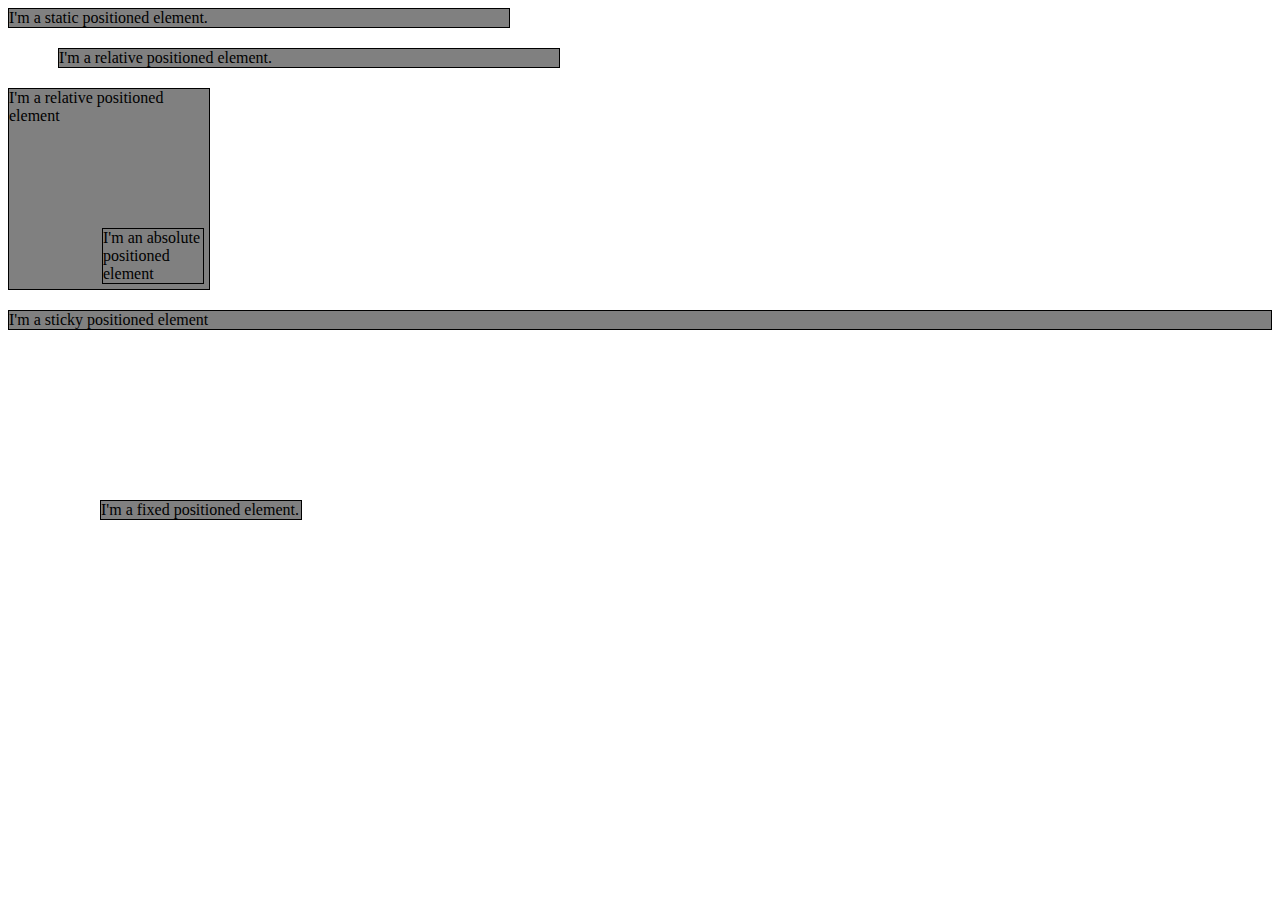
==== position/index.html @ 250ba468 "Added position template and styles" ====
<!DOCTYPE html>
<html lang="en">
<head>
    <meta charset="UTF-8">
    <title>CSS Training: Position</title>
    <link rel="stylesheet" href="styles.css">
</head>
<body>
<div class="position-static">
    <div>I'm a static positioned element.</div>
</div>
<div class="position-relative">
    <div>I'm a relative positioned element.</div>
</div>
<div class="position-fixed">
    <div>I'm a fixed positioned element.</div>
</div>
<div class="absolute-container">
    I'm a relative positioned element
    <div class="position-absolute">
        I'm an absolute positioned element
    </div>
</div>
<div class="position-sticky">
    I'm a sticky positioned element
</div>
</body>
</html>
---- position/styles.css ----
/* Static */
.position-static div {
    background-color: grey;
    border: 1px solid black;
    width: 500px;
    margin-bottom: 20px;

    position: static;
}

/* Relative */
.position-relative div {
    background-color: grey;
    border: 1px solid black;
    width: 500px;
    margin-bottom: 20px;

    position: relative;
    left: 50px;
}

/* Fixed */
.position-fixed div {
    background-color: grey;
    border: 1px solid black;
    width: 200px;
    margin-bottom: 20px;

    position: fixed;
    left: 100px;
    top: 500px;
}

/* Absolute */
.absolute-container {
    background-color: grey;
    border: 1px solid black;
    width: 200px;
    height: 200px;
    margin-bottom: 20px;

    position: relative;
}

.position-absolute {
    background-color: grey;
    border: 1px solid black;
    width: 100px;

    position: absolute;
    bottom: 5px;
    right: 5px;
}

/* Sticky */

.position-sticky {
    background-color: grey;
    border: 1px solid black;

    position: sticky;
    top: 5px;
}
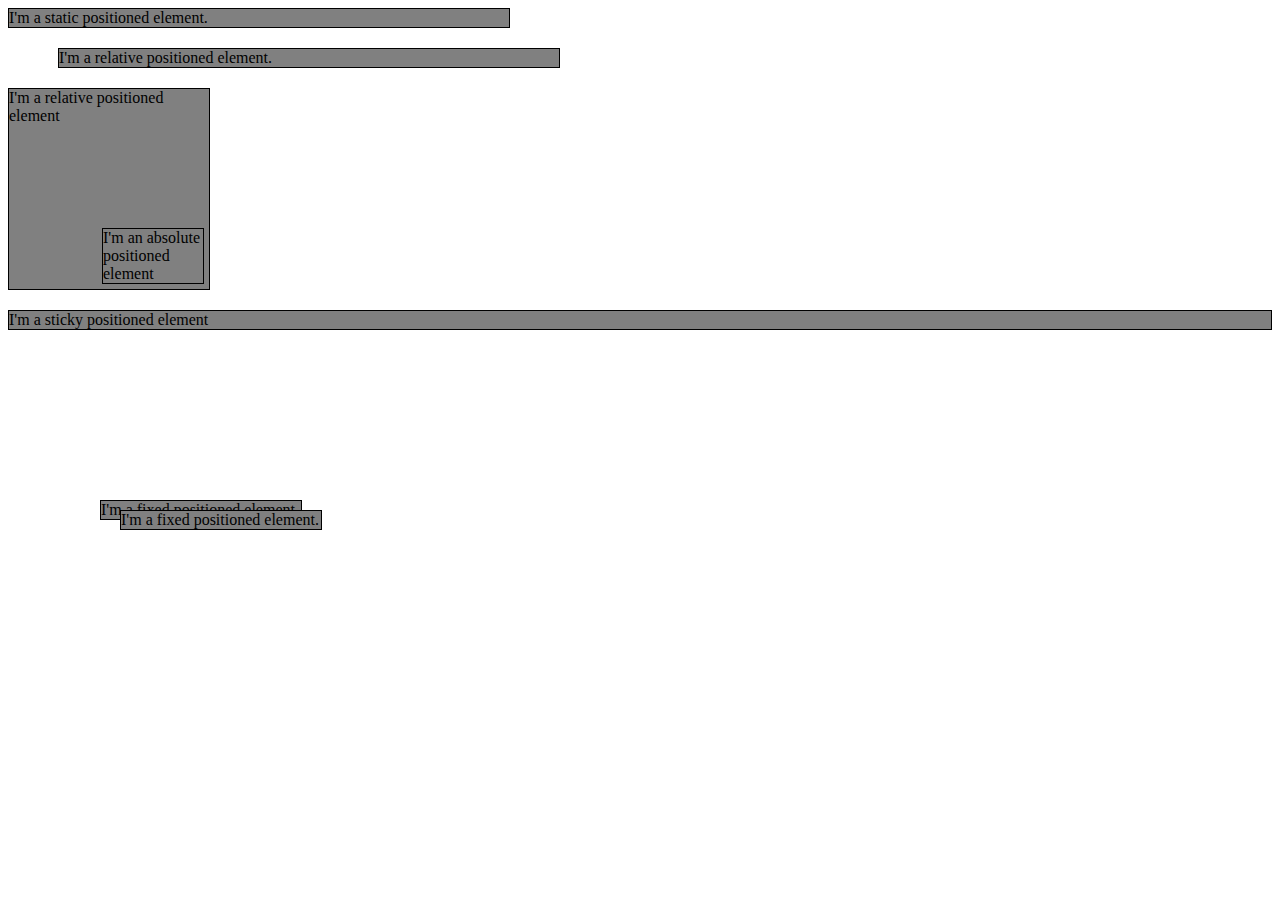
==== commit 92caccc4: "Added another fixed positioned element for z-index examples" ====
--- a/position/index.html
+++ b/position/index.html
@@ -15,6 +15,9 @@
 <div class="position-fixed">
     <div>I'm a fixed positioned element.</div>
 </div>
+<div class="position-fixed-two">
+    <div>I'm a fixed positioned element.</div>
+</div>
 <div class="absolute-container">
     I'm a relative positioned element
     <div class="position-absolute">
--- a/position/styles.css
+++ b/position/styles.css
@@ -31,6 +31,17 @@
     top: 500px;
 }
 
+.position-fixed-two div {
+    background-color: grey;
+    border: 1px solid black;
+    width: 200px;
+    margin-bottom: 20px;
+
+    position: fixed;
+    left: 120px;
+    top: 510px;
+}
+
 /* Absolute */
 .absolute-container {
     background-color: grey;
